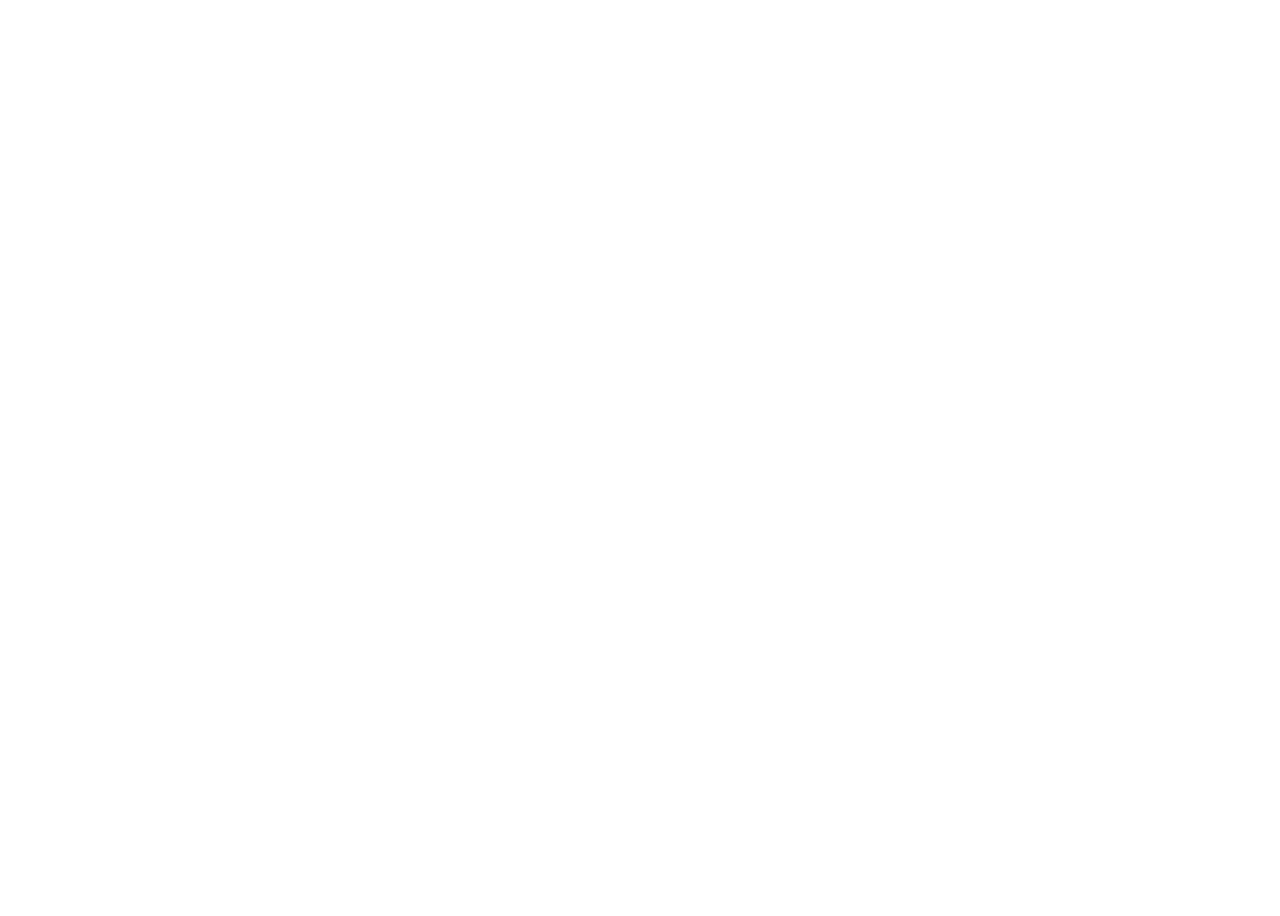
==== test.html @ f606b336 "Add test page" ====
<!DOCTYPE html>
<html>
<head><meta charset="UTF-8"><title>Test</title>
<style>#map{width:100%;height:100vh;}</style>
</head>
<body>
<div id="map"></div>
<script>
window._AMapSecurityConfig={securityJsCode:'699e495168e30b5c0dc90291b04836d1'};
</script>
<script src="https://webapi.amap.com/maps?v=2.0&key=fd6164c500d567b965a18497e92139d9"></script>
<script>
var m=new AMap.Map('map',{zoom:12,center:[121.47,31.23]});
// Simplest marker
var mk=new AMap.Marker({position:[121.47,31.23]});
m.add(mk);
console.log('Map loaded, marker added');
// Test 2: circle marker
var circle=new AMap.CircleMarker({center:[121.48,31.24],radius:10,fillColor:'red',fillOpacity:1,strokeColor:'white',strokeWeight:2});
circle.setMap(m);
console.log('Circle added');
</script>
</body>
</html>
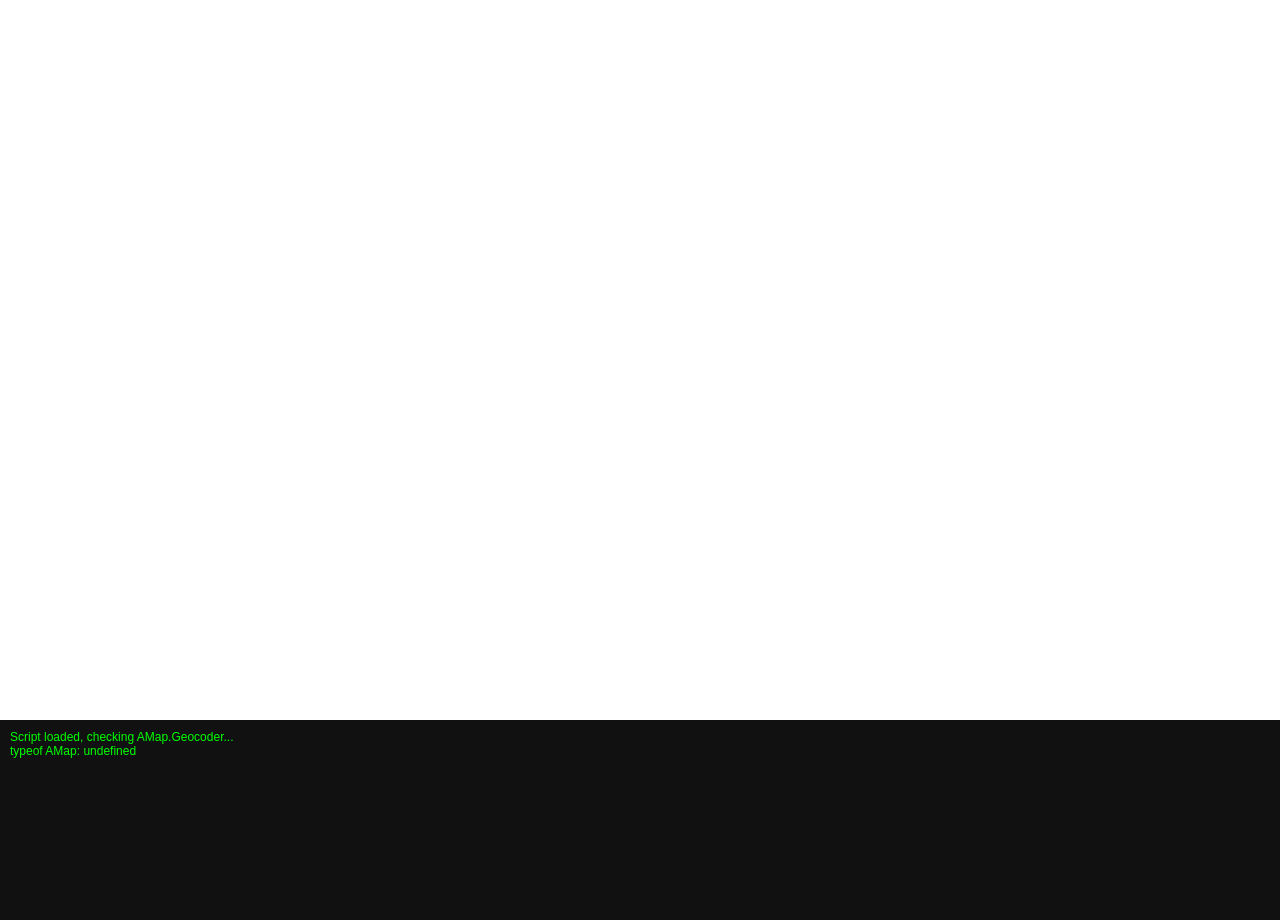
==== commit 08c23ad2: "Geocoder diagnostic test" ====
--- a/test.html
+++ b/test.html
@@ -1,24 +1,45 @@
 <!DOCTYPE html>
 <html>
-<head><meta charset="UTF-8"><title>Test</title>
-<style>#map{width:100%;height:100vh;}</style>
+<head><meta charset="UTF-8"><title>Geocoder Test</title>
+<style>body{margin:0;font-family:sans-serif}#map{width:100%;height:80vh}#log{height:20vh;overflow-y:auto;background:#111;color:#0f0;padding:10px;font-size:12px}</style>
 </head>
 <body>
 <div id="map"></div>
+<div id="log"></div>
 <script>
 window._AMapSecurityConfig={securityJsCode:'699e495168e30b5c0dc90291b04836d1'};
+function log(msg){var d=document.getElementById('log');d.innerHTML+=msg+'<br>';d.scrollTop=d.scrollHeight;console.log(msg);}
 </script>
-<script src="https://webapi.amap.com/maps?v=2.0&key=fd6164c500d567b965a18497e92139d9"></script>
+<script src="https://webapi.amap.com/maps?v=2.0&key=fd6164c500d567b965a18497e92139d9&plugin=AMap.Geocoder"></script>
 <script>
-var m=new AMap.Map('map',{zoom:12,center:[121.47,31.23]});
-// Simplest marker
-var mk=new AMap.Marker({position:[121.47,31.23]});
-m.add(mk);
-console.log('Map loaded, marker added');
-// Test 2: circle marker
-var circle=new AMap.CircleMarker({center:[121.48,31.24],radius:10,fillColor:'red',fillOpacity:1,strokeColor:'white',strokeWeight:2});
-circle.setMap(m);
-console.log('Circle added');
+log('Script loaded, checking AMap.Geocoder...');
+setTimeout(function(){
+  log('typeof AMap: '+(typeof AMap));
+  log('AMap.Geocoder: '+(typeof AMap.Geocoder));
+  log('AMap.version: '+(AMap.version||'unknown'));
+  
+  var map=new AMap.Map('map',{zoom:12,center:[121.47,31.23]});
+  
+  if(typeof AMap.Geocoder!=='undefined'){
+    log('Geocoder available. Testing...');
+    var gc=new AMap.Geocoder({city:'上海'});
+    gc.getLocation('上海市杨浦区政和路359号',function(status,result){
+      log('Status: '+status);
+      if(status==='complete'&&result.geocodes&&result.geocodes.length>0){
+        var loc=result.geocodes[0].location;
+        log('SUCCESS: lng='+loc.lng+' lat='+loc.lat);
+        // Add marker at result
+        new AMap.Marker({position:[loc.lng,loc.lat]}).setMap(map);
+        map.setCenter([loc.lng,loc.lat]);
+      }else{
+        log('FAILED: '+JSON.stringify(result));
+      }
+    });
+  }else{
+    log('AMap.Geocoder is undefined! Plugin not loaded.');
+    log('Available AMap keys: '+Object.keys(AMap).filter(function(k){return AMap[k]!==undefined;}).join(', '));
+  }
+},1000);
 </script>
 </body>
 </html>
